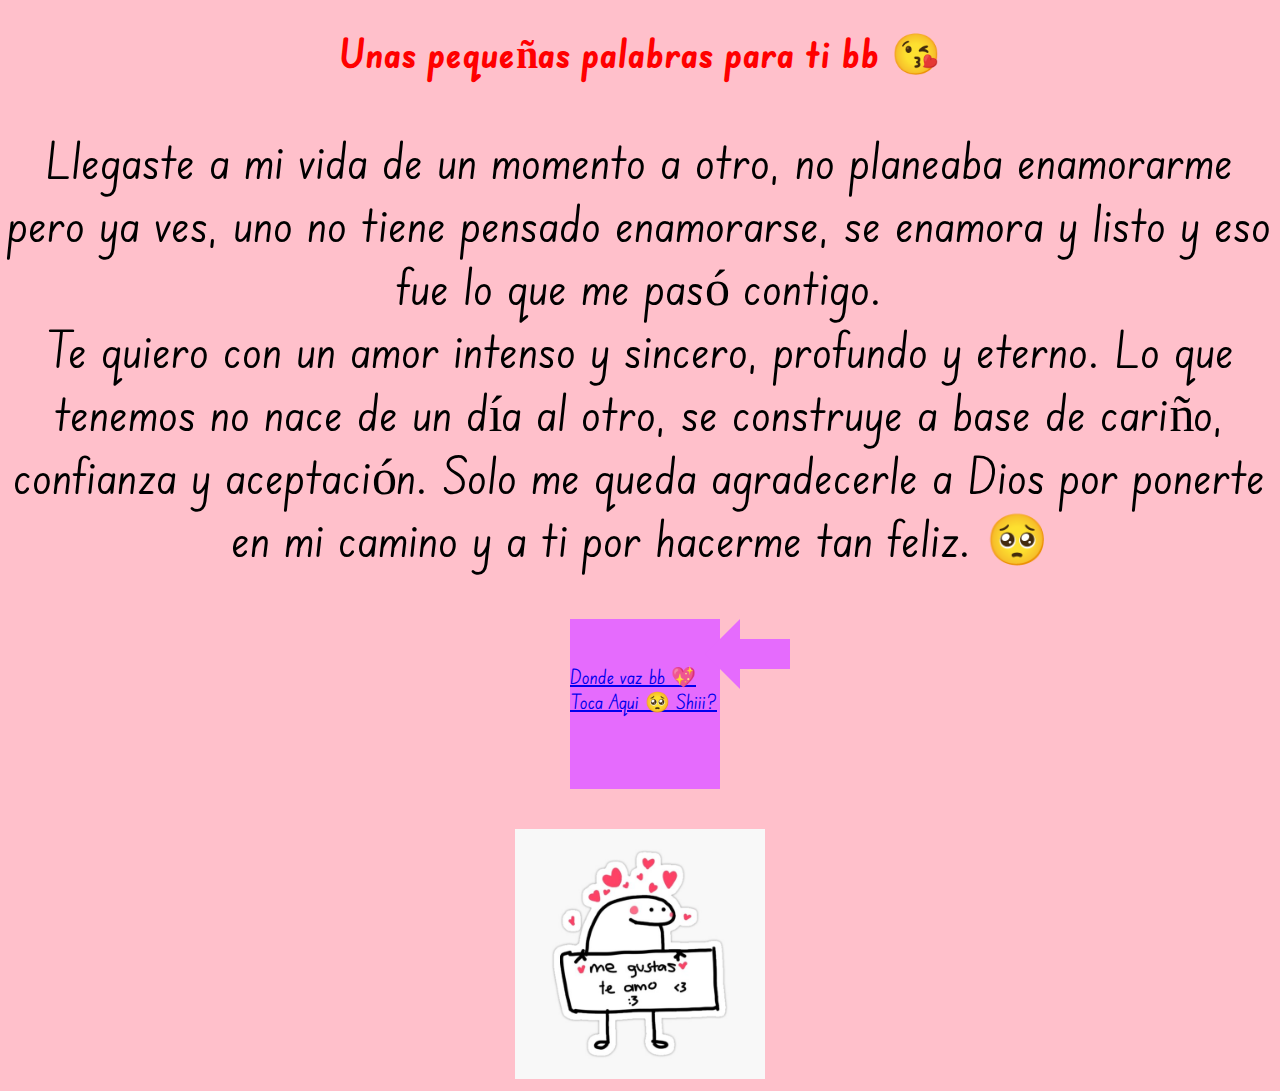
==== index.html @ e984d24b "Declaracion" ====
<!DOCTYPE html>
<html>
<head>
	<meta charset="utf-8">
	<link rel="preconnect" href="https://fonts.googleapis.com">
<link rel="preconnect" href="https://fonts.gstatic.com" crossorigin>
<link href="https://fonts.googleapis.com/css2?family=Edu+SA+Beginner:wght@500&display=swap" rel="stylesheet">
<link rel="stylesheet" type="text/css" href="css\hoja10.css">
	<title></title>
	<style type="text/css">
		#id_wtf{
color: black;
font-size: 50px;

		}
#id_rojo{
color: red;
font-size: 40px;


}
 #id_toca{
color: #F633FF;
font-family: 'Edu SA Beginner', cursive;
font-size: 20px;

 }


	</style>

</head>
<body style="background-color: pink">

<center><h1 id="id_rojo" id="id_tumoder">Unas pequeñas palabras para ti bb 😘</h1></center>


<center><p id="id_wtf"> Llegaste a mi vida de un momento a otro, no planeaba enamorarme pero ya ves, uno no tiene pensado enamorarse, se enamora y listo y eso fue lo que me pasó contigo. <br>
Te quiero con un amor intenso y sincero, profundo y eterno. Lo que tenemos no nace de un día al otro, se construye a base de cariño, confianza y aceptación. Solo me queda agradecerle a Dios por ponerte en mi camino y a ti por hacerme tan feliz. 🥺</p></center>


<center><div class="seudo" id="id_toca"> <br> <p> <a href="declaracion/index2.html"
		target="__blanck">Donde vaz bb 💖 Toca Aqui 🥺 Shiii? </a></p> </div> </center>
		<br> <br> <center><img src="igm\te.jpg" width="250px" height="250px"></center>


</body>
</html>
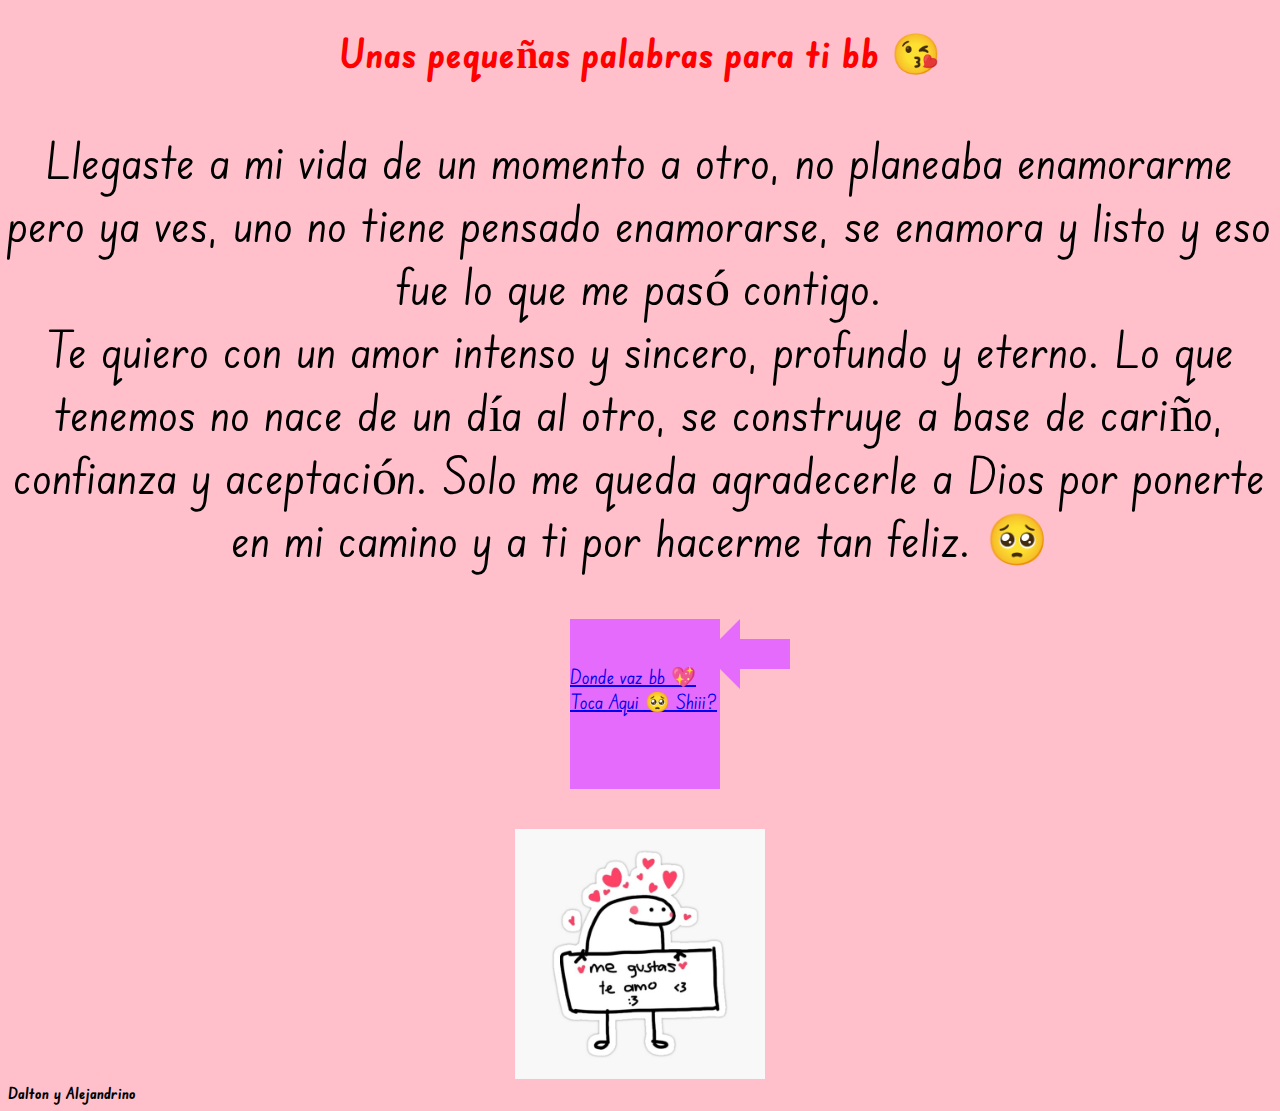
==== commit 138e8470: "index.html" ====
--- a/index.html
+++ b/index.html
@@ -43,6 +43,6 @@
 		target="__blanck">Donde vaz bb 💖 Toca Aqui 🥺 Shiii? </a></p> </div> </center>
 		<br> <br> <center><img src="igm\te.jpg" width="250px" height="250px"></center>
 
-
+<b> Dalton y Alejandrino <b>
 </body>
-</html>+</html>
